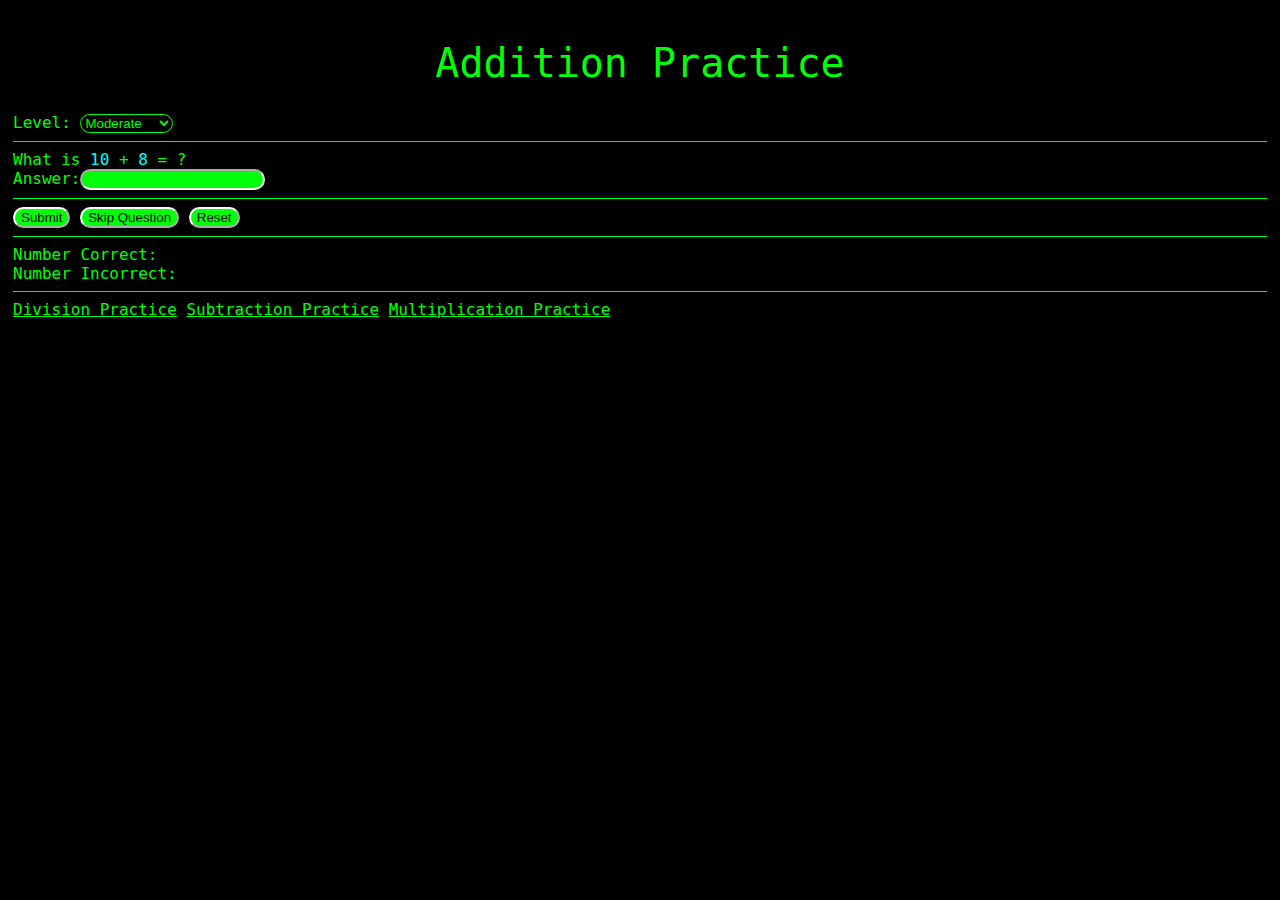
==== add.html @ 4614594f "Initial commit" ====
<!DOCTYPE html>
<html>

<head>
	<meta charset="utf-8" />
	<script src="add.js" type="text/javascript">

	</script>
	<link rel="stylesheet" href="style.css">
	<title>Addition Practice</title>
</head>

<body onload="formLoad()">
	<h1>Addition Practice</h1>
	<div>
		Level:
		<select id="selectLevel" onchange="levelChange()">
            <option value="10">Moderate</option>
            <option value="100">Hard</option>
            <option value="1000">Challanging</option>
            <option value="10000">Cyptic</option>
        </select>
        <label id="lblTimeLeft"></label>
    </div>
    <hr />
    <div>
        What is <label id="lblFirst"></label> + <label id="lblSecond"></label> = ?
    </div>
    <div>
        Answer:<input type="text" value="" id="txtAnswer" autocomplete="off"/>
    </div>
    <hr />
    <div>
        <button onclick="submit()" type="button" id="btnSubmit">Submit</button>
        <button onclick="skip()" type="button" id="btnSkip">Skip Question</button>
        <button input type="button" value="Reload Page" onClick="document.location.reload(true)"> Reset
    </div>
    <hr />
    <div>
        Number Correct: <label id="lblCorrect"></label>
    </div>
    <div>
        Number Incorrect: <label id="lblIncorrect"></label>
    </div>
    <div>
        <label id="lblwrong"></label>
    </div>
    <div>
        <label id="lblMsg"></label>
    </div>
    <hr>
    <a href="divide.html">Division Practice</a>
    <a href="subtract.html">Subtraction Practice</a>
    <a href="index.html">Multiplication Practice</a>
    </hr>
</body>
</html>
---- style.css ----
h1 {
    text-align: center;
    color: #00ff08;
    font-weight: 400;
    font-size: 40px;
    font-family: monospace Nova;
}

body {
    font-size: 16px;
    font-family: monospace;
    background-color: black;
    padding: 5px;
    background-image: url('background.png');
    background-repeat: no-repeat;
    background-size: cover;
    background-attachment: fixed;
    background-blend-mode: luminosity;
    color: #00ff08
}
div{
    font-size:16px;
}
button {
    border-radius: 20px;
    background-color: #00ff08;
    border-color: white;
    color: black;
}

input {
    border-radius: 20px;
    background-color: #00ff08;
    border-color: white;
    color: black;
}
select {
    border-radius: 20px;
    background-color: black;
    border-color: #00ff08;
    color: #00ff08;
}

label {
    color: aqua;
}

hr {
  height: 1px;
  background-color: #00ff08;
  border: none;
}

a {
  color: #00ff08
}
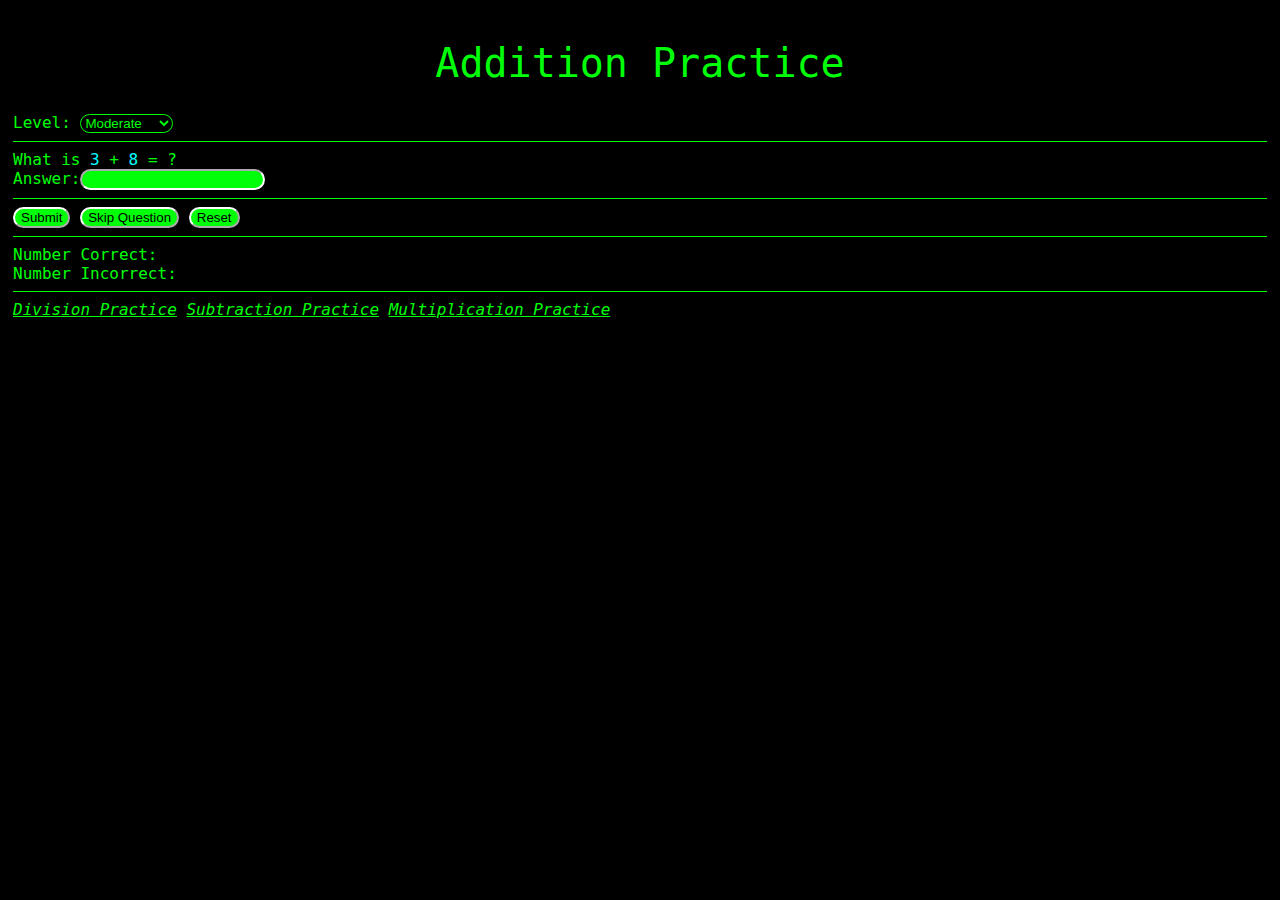
==== commit 6d0ee365: "To add welcome page" ====
--- a/add.html
+++ b/add.html
@@ -15,11 +15,11 @@
 	<div>
 		Level:
 		<select id="selectLevel" onchange="levelChange()">
-            <option value="10">Moderate</option>
-            <option value="100">Hard</option>
-            <option value="1000">Challanging</option>
-            <option value="10000">Cyptic</option>
-        </select>
+      <option value="10">Moderate</option>
+      <option value="100">Hard</option>
+      <option value="1000">Challanging</option>
+      <option value="10000">Cyptic</option>
+    </select>
         <label id="lblTimeLeft"></label>
     </div>
     <hr />
@@ -51,7 +51,7 @@
     <hr>
     <a href="divide.html">Division Practice</a>
     <a href="subtract.html">Subtraction Practice</a>
-    <a href="index.html">Multiplication Practice</a>
+    <a href="multiply.html">Multiplication Practice</a>
     </hr>
 </body>
 </html>--- a/style.css
+++ b/style.css
@@ -6,21 +6,31 @@
     font-family: monospace Nova;
 }
 
+
+h3 {
+  color: #00ff08;
+  font-weight: 200;
+  font-size: 18px;
+  font-family: monospace;
+}
+
+
 body {
     font-size: 16px;
     font-family: monospace;
     background-color: black;
     padding: 5px;
     background-image: url('background.png');
-    background-repeat: no-repeat;
-    background-size: cover;
     background-attachment: fixed;
-    background-blend-mode: luminosity;
     color: #00ff08
 }
+
+
 div{
     font-size:16px;
 }
+
+
 button {
     border-radius: 20px;
     background-color: #00ff08;
@@ -28,12 +38,15 @@
     color: black;
 }
 
+
 input {
     border-radius: 20px;
     background-color: #00ff08;
     border-color: white;
     color: black;
 }
+
+
 select {
     border-radius: 20px;
     background-color: black;
@@ -41,9 +54,11 @@
     color: #00ff08;
 }
 
+
 label {
     color: aqua;
 }
+
 
 hr {
   height: 1px;
@@ -51,6 +66,14 @@
   border: none;
 }
 
+
 a {
-  color: #00ff08
-}+  color: #00ff08;
+  font-family: monospace;
+  font-style: italic
+}
+
+
+ul {
+  list-style: square;
+}
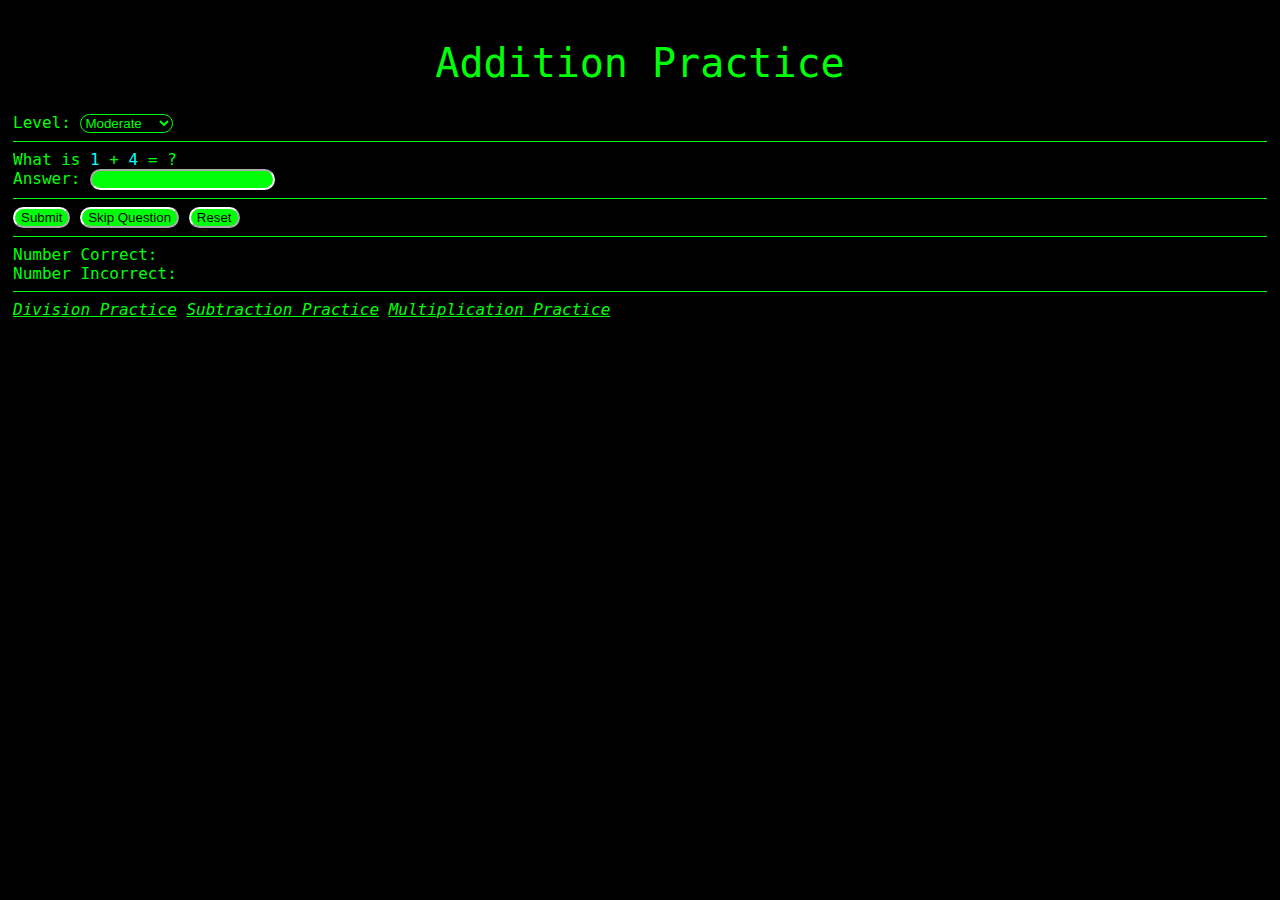
==== commit 3bedee49: "Minus numbers can now be generated" ====
--- a/add.html
+++ b/add.html
@@ -27,7 +27,7 @@
         What is <label id="lblFirst"></label> + <label id="lblSecond"></label> = ?
     </div>
     <div>
-        Answer:<input type="text" value="" id="txtAnswer" autocomplete="off"/>
+        Answer: <input type="text" value="" id="txtAnswer" autocomplete="off"/>
     </div>
     <hr />
     <div>
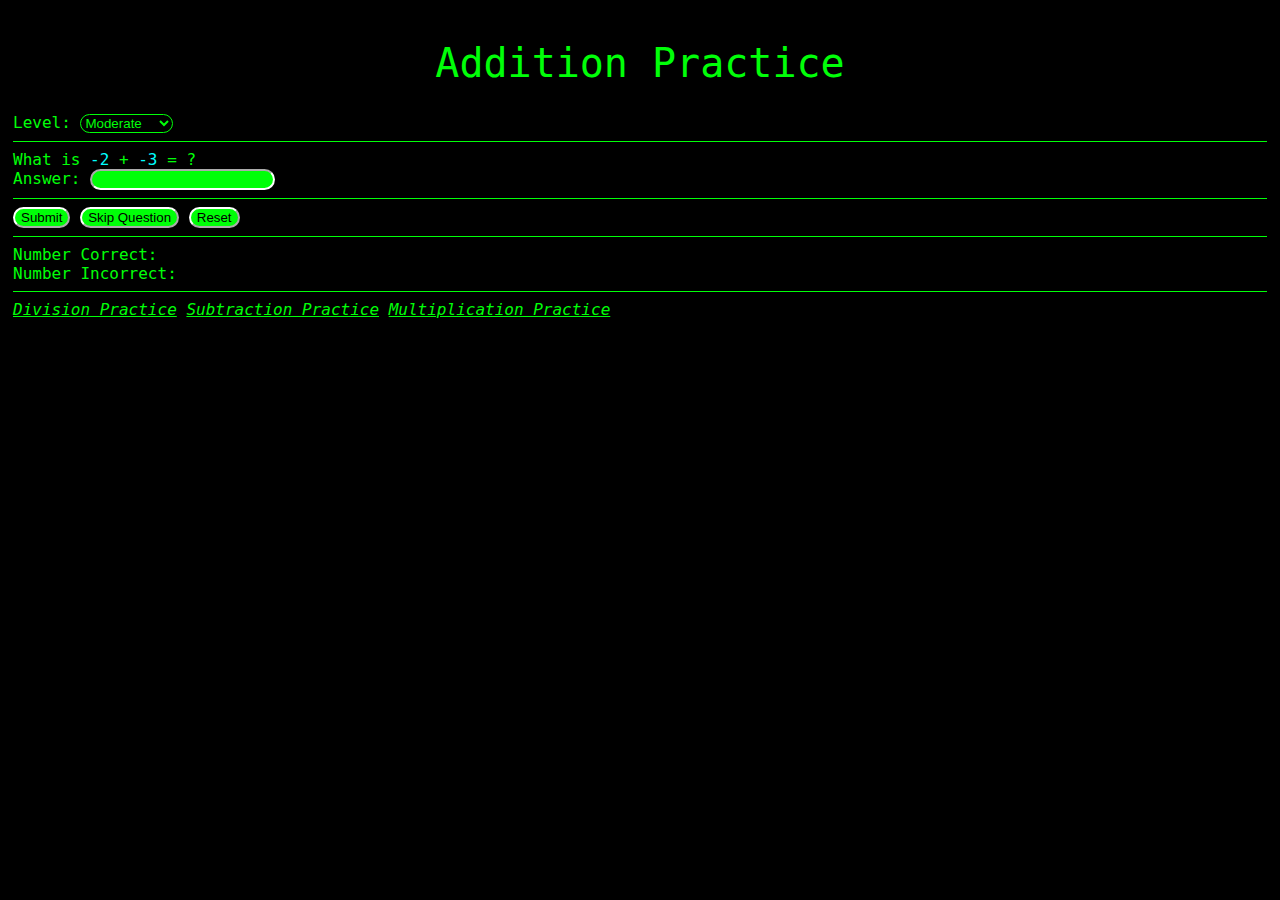
==== commit 492343d2: "Added colour to the Timer" ====
--- a/add.html
+++ b/add.html
@@ -33,7 +33,7 @@
     <div>
         <button onclick="submit()" type="button" id="btnSubmit">Submit</button>
         <button onclick="skip()" type="button" id="btnSkip">Skip Question</button>
-        <button input type="button" value="Reload Page" onClick="document.location.reload(true)"> Reset
+        <button input type="button" value="Reload Page" onClick="document.location.reload(true)"> Reset</button>
     </div>
     <hr />
     <div>
--- a/style.css
+++ b/style.css
@@ -20,7 +20,6 @@
     font-family: monospace;
     background-color: black;
     padding: 5px;
-    background-image: url('background.png');
     background-attachment: fixed;
     color: #00ff08
 }
